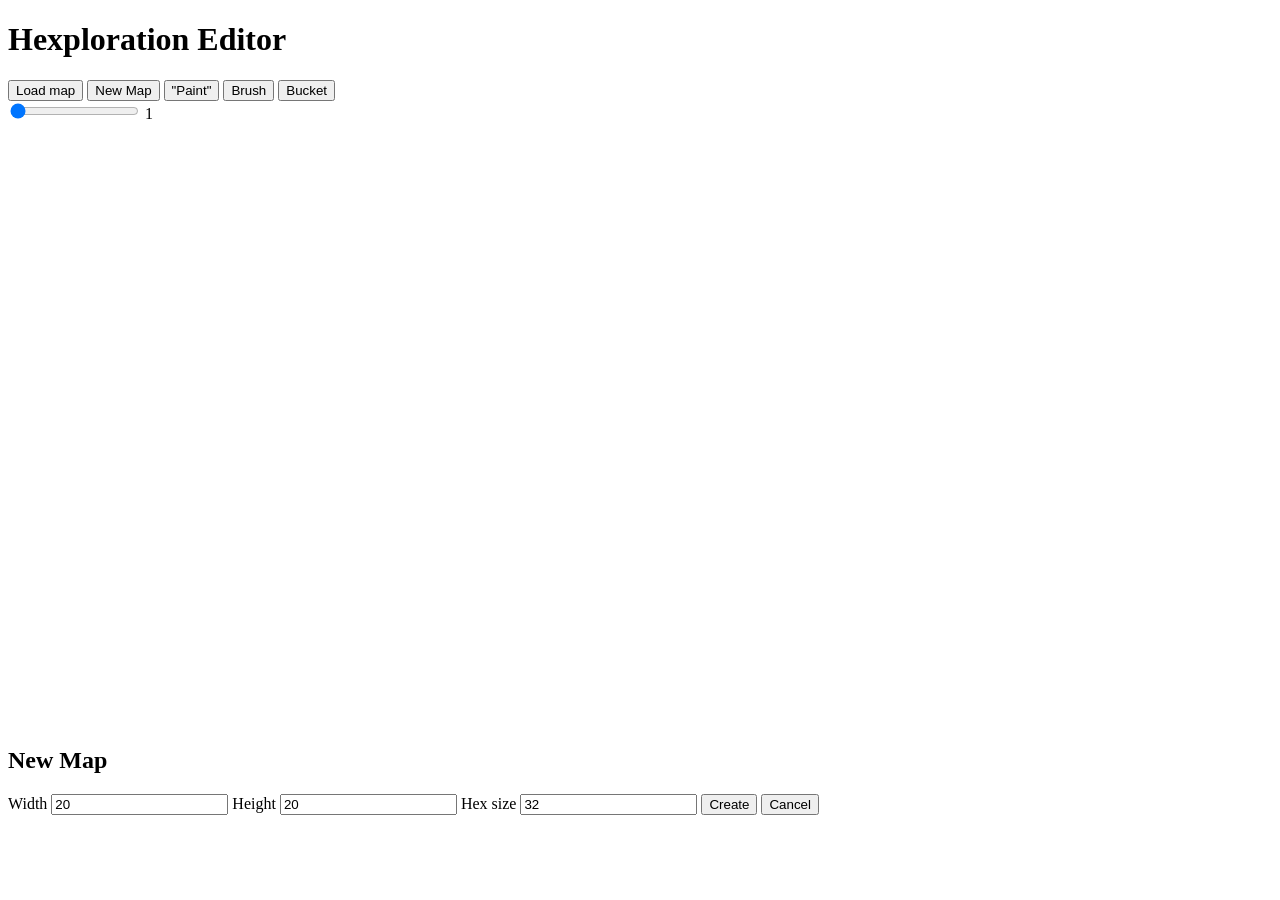
==== static/index.html @ 475a1859 "first commit" ====
<!DOCTYPE html>
<html lang="en">
<head>
    <meta charset="UTF-8">
    <title>Hexploration Editor</title>
    <link rel="stylesheet" href="/css/style.css">
    <script type="module" src="/js/app.js"></script>
</head>
<body>
    <header>
        <h1>Hexploration Editor</h1>
        
    </header>
    <div id="canvas-section">
        <nav id="tool-bar">
            <button id="load-map-btn">Load map</button>
            <button id="new-map-btn">New Map</button>
            <button id="paint-map-btn">"Paint"</button>
            <button id="brush-btn">Brush</button>
            <button id="bucket_btn">Bucket</button>
            <div class = "radius-slider-contener">
                <input type = "range" min="1" max = "10" value = "1" class="slider" id="radius-slider">
                <span id ="radius-slider-value"> 1 </span>
            </div>
            <div id="terrain-buttons"></div>
        </nav>
        <canvas id="hex-canvas" width="1000" height="600"></canvas>
        <div id="new-map-modal" class="modal hidden">
            <div class="modal-content">
                <h2>New Map</h2>

                <label>Width</label>
                <input id="new-map-width" type="number" value="20">

                <label>Height</label>
                <input id="new-map-height" type="number" value="20">

                <label>Hex size</label>
                <input id="new-map-hex-size" type="number" value="32">

                <button id="confirm-new-map-btn">Create</button>
                <button id="cancel-new-map-btn">Cancel</button>
            </div>
        </div>
    </div>

</body>
</html>
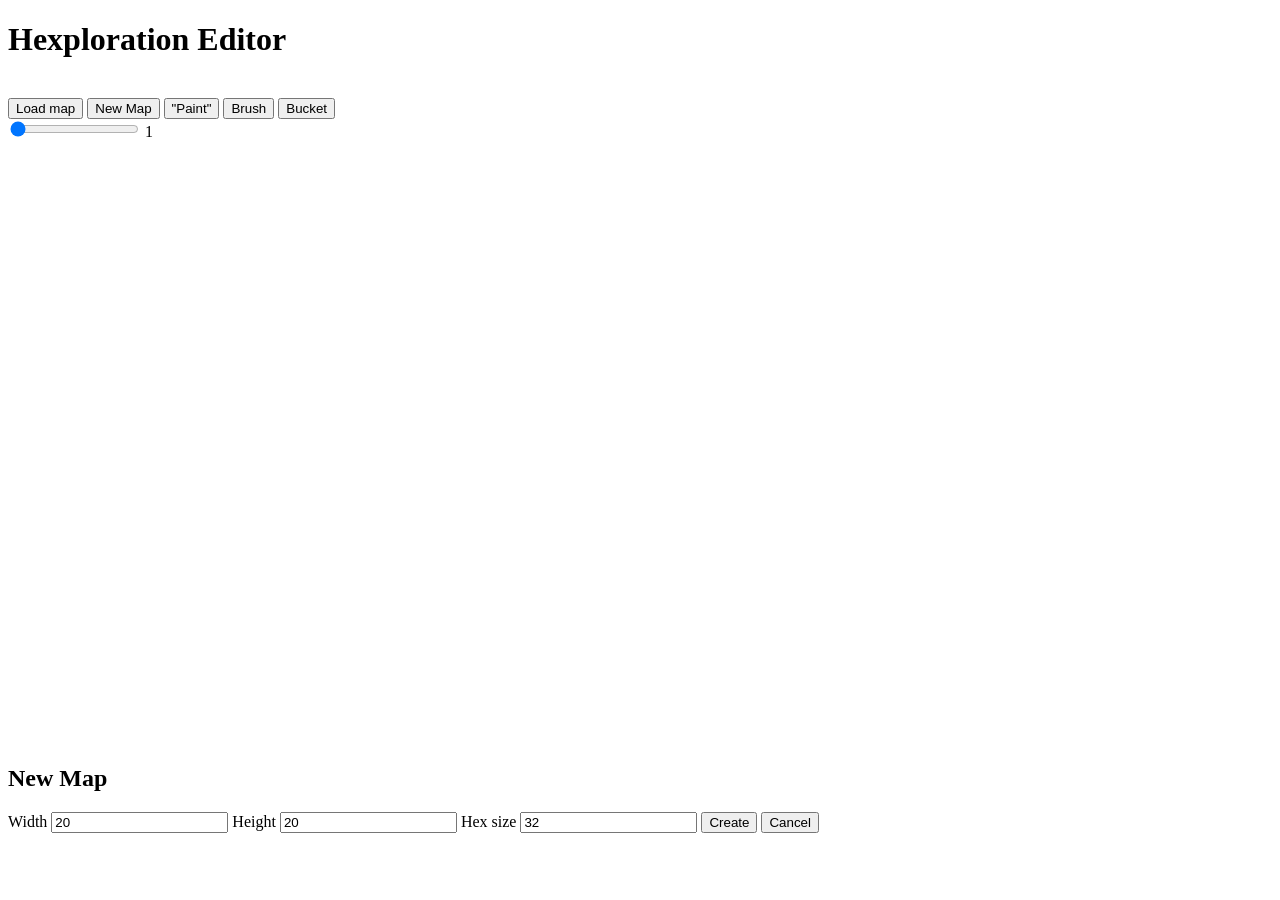
==== commit 5df5b021: "feat: add temporal world state and exploration mechanics Add persistent campaigns, characters, exped" ====
--- a/static/index.html
+++ b/static/index.html
@@ -9,7 +9,7 @@
 <body>
     <header>
         <h1>Hexploration Editor</h1>
-        
+        <a href="/timeline.html" style="color: white; margin-left: 16px;">Timeline</a>
     </header>
     <div id="canvas-section">
         <nav id="tool-bar">
@@ -18,9 +18,9 @@
             <button id="paint-map-btn">"Paint"</button>
             <button id="brush-btn">Brush</button>
             <button id="bucket_btn">Bucket</button>
-            <div class = "radius-slider-contener">
-                <input type = "range" min="1" max = "10" value = "1" class="slider" id="radius-slider">
-                <span id ="radius-slider-value"> 1 </span>
+            <div class="radius-slider-contener">
+                <input type="range" min="1" max="10" value="1" class="slider" id="radius-slider">
+                <span id="radius-slider-value">1</span>
             </div>
             <div id="terrain-buttons"></div>
         </nav>
@@ -28,21 +28,16 @@
         <div id="new-map-modal" class="modal hidden">
             <div class="modal-content">
                 <h2>New Map</h2>
-
                 <label>Width</label>
                 <input id="new-map-width" type="number" value="20">
-
                 <label>Height</label>
                 <input id="new-map-height" type="number" value="20">
-
                 <label>Hex size</label>
                 <input id="new-map-hex-size" type="number" value="32">
-
                 <button id="confirm-new-map-btn">Create</button>
                 <button id="cancel-new-map-btn">Cancel</button>
             </div>
         </div>
     </div>
-
 </body>
-</html>+</html>
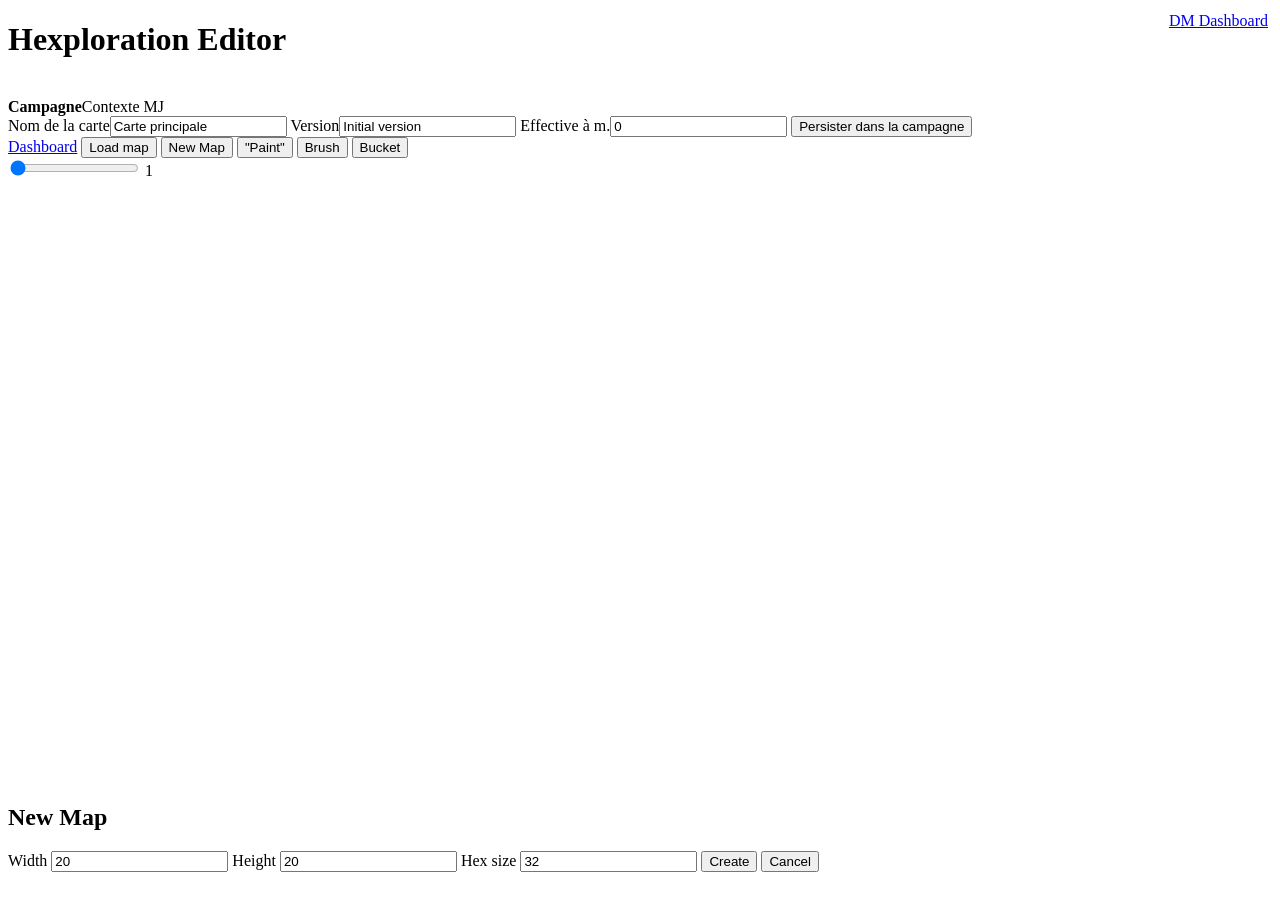
==== commit 76a79fea: "feat: add persistent exploration gameplay and DM tools Add character knowledge, temporal wiki and ex" ====
--- a/static/index.html
+++ b/static/index.html
@@ -7,12 +7,24 @@
     <script type="module" src="/js/app.js"></script>
 </head>
 <body>
+<a href="/dm.html" style="position:fixed;right:12px;top:12px;z-index:9999">DM Dashboard</a>
     <header>
         <h1>Hexploration Editor</h1>
+        <a id="editor-dm-link" href="/dm.html" style="color: white; margin-left: 16px;">DM Dashboard</a>
         <a href="/timeline.html" style="color: white; margin-left: 16px;">Timeline</a>
+        <a href="/player.html" style="color: white; margin-left: 16px;">Player map</a>
     </header>
+    <section id="campaign-save-panel" class="editor-campaign-panel hidden">
+      <div><strong id="editor-campaign-name">Campagne</strong><span id="editor-campaign-context">Contexte MJ</span></div>
+      <label>Nom de la carte<input id="persist-map-name" value="Carte principale" maxlength="160"></label>
+      <label>Version<input id="persist-version-name" value="Initial version" maxlength="160"></label>
+      <label>Effective à m.<input id="persist-effective-minute" type="number" min="0" value="0"></label>
+      <button id="persist-map-btn" type="button">Persister dans la campagne</button>
+      <span id="persist-map-message"></span>
+    </section>
     <div id="canvas-section">
         <nav id="tool-bar">
+        <a href="/dashboard.html">Dashboard</a>
             <button id="load-map-btn">Load map</button>
             <button id="new-map-btn">New Map</button>
             <button id="paint-map-btn">"Paint"</button>
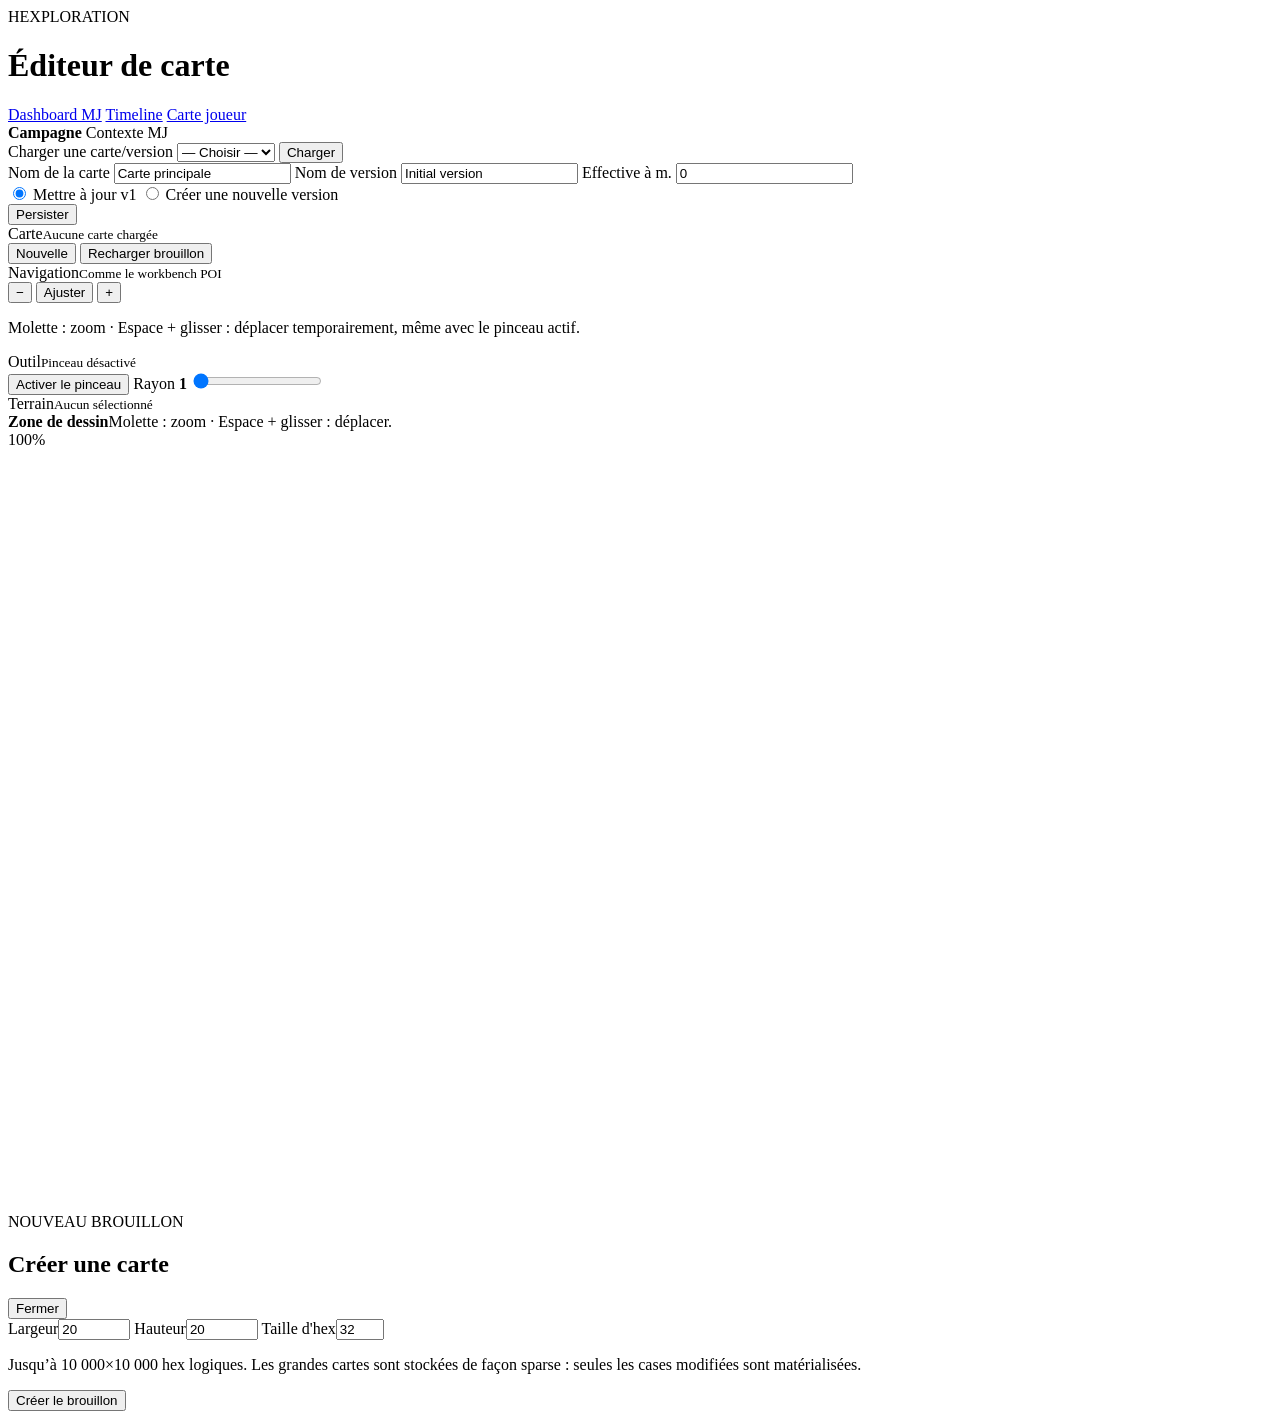
==== commit c97700fd: "feat: complete large-scale map editor" ====
--- a/static/index.html
+++ b/static/index.html
@@ -1,55 +1,118 @@
 <!DOCTYPE html>
-<html lang="en">
+<html lang="fr">
 <head>
-    <meta charset="UTF-8">
-    <title>Hexploration Editor</title>
-    <link rel="stylesheet" href="/css/style.css">
-    <script type="module" src="/js/app.js"></script>
+  <meta charset="UTF-8">
+  <meta name="viewport" content="width=device-width, initial-scale=1.0">
+  <title>Hexploration — Éditeur de carte</title>
+  <link rel="stylesheet" href="/css/style.css?v=302">
+  <script type="module" src="/js/app.js?v=302"></script>
 </head>
 <body>
-<a href="/dm.html" style="position:fixed;right:12px;top:12px;z-index:9999">DM Dashboard</a>
-    <header>
-        <h1>Hexploration Editor</h1>
-        <a id="editor-dm-link" href="/dm.html" style="color: white; margin-left: 16px;">DM Dashboard</a>
-        <a href="/timeline.html" style="color: white; margin-left: 16px;">Timeline</a>
-        <a href="/player.html" style="color: white; margin-left: 16px;">Player map</a>
-    </header>
-    <section id="campaign-save-panel" class="editor-campaign-panel hidden">
-      <div><strong id="editor-campaign-name">Campagne</strong><span id="editor-campaign-context">Contexte MJ</span></div>
-      <label>Nom de la carte<input id="persist-map-name" value="Carte principale" maxlength="160"></label>
-      <label>Version<input id="persist-version-name" value="Initial version" maxlength="160"></label>
-      <label>Effective à m.<input id="persist-effective-minute" type="number" min="0" value="0"></label>
-      <button id="persist-map-btn" type="button">Persister dans la campagne</button>
-      <span id="persist-map-message"></span>
+  <header class="editor-header">
+    <div>
+      <span class="eyebrow">HEXPLORATION</span>
+      <h1>Éditeur de carte</h1>
+    </div>
+    <nav>
+      <a id="editor-dm-link" href="/dm.html">Dashboard MJ</a>
+      <a href="/timeline.html">Timeline</a>
+      <a href="/player.html">Carte joueur</a>
+    </nav>
+  </header>
+
+  <section id="campaign-save-panel" class="campaign-bar hidden">
+    <div class="campaign-context">
+      <strong id="editor-campaign-name">Campagne</strong>
+      <span id="editor-campaign-context" class="muted">Contexte MJ</span>
+    </div>
+
+    <label class="field load-field">
+      <span>Charger une carte/version</span>
+      <select id="persisted-version-select"><option value="">— Choisir —</option></select>
+    </label>
+    <button id="load-persisted-btn" type="button" class="secondary">Charger</button>
+
+    <div class="save-divider"></div>
+
+    <label class="field">
+      <span>Nom de la carte</span>
+      <input id="persist-map-name" value="Carte principale" maxlength="160">
+    </label>
+    <label class="field">
+      <span>Nom de version</span>
+      <input id="persist-version-name" value="Initial version" maxlength="160">
+    </label>
+    <label class="field compact-field">
+      <span>Effective à m.</span>
+      <input id="persist-effective-minute" type="number" min="0" value="0">
+    </label>
+
+    <div id="save-mode-wrap" class="save-mode hidden" aria-label="Mode de sauvegarde">
+      <label><input type="radio" name="save-mode" value="update" checked> Mettre à jour v<span id="update-version-number">1</span></label>
+      <label><input type="radio" name="save-mode" value="new-version"> Créer une nouvelle version</label>
+    </div>
+
+    <button id="persist-map-btn" type="button" class="primary">Persister</button>
+    <span id="persist-map-message" class="save-message"></span>
+  </section>
+
+  <main class="editor-layout">
+    <aside class="editor-sidebar">
+      <section class="tool-section">
+        <div class="section-heading"><span>Carte</span><small id="map-summary">Aucune carte chargée</small></div>
+        <div class="button-row">
+          <button id="new-map-btn" type="button" class="secondary">Nouvelle</button>
+          <button id="reload-map-btn" type="button" class="secondary">Recharger brouillon</button>
+        </div>
+      </section>
+
+      <section class="tool-section">
+        <div class="section-heading"><span>Navigation</span><small>Comme le workbench POI</small></div>
+        <div class="nav-grid">
+          <button id="zoom-out-btn" type="button" class="icon-btn" title="Dézoomer">−</button>
+          <button id="fit-map-btn" type="button" class="secondary">Ajuster</button>
+          <button id="zoom-in-btn" type="button" class="icon-btn" title="Zoomer">+</button>
+        </div>
+        <p class="help">Molette : zoom · Espace + glisser : déplacer temporairement, même avec le pinceau actif.</p>
+      </section>
+
+      <section class="tool-section">
+        <div class="section-heading"><span>Outil</span><small id="brush-status">Pinceau désactivé</small></div>
+        <button id="brush-btn" type="button" class="brush-btn">Activer le pinceau</button>
+        <label class="range-field">
+          <span>Rayon <b id="radius-slider-value">1</b></span>
+          <input type="range" min="1" max="10" value="1" id="radius-slider">
+        </label>
+      </section>
+
+      <section class="tool-section terrain-section">
+        <div class="section-heading"><span>Terrain</span><small id="selected-terrain-label">Aucun sélectionné</small></div>
+        <div id="terrain-buttons" class="terrain-list"></div>
+      </section>
+    </aside>
+
+    <section class="canvas-panel">
+      <div class="canvas-toolbar">
+        <div><strong>Zone de dessin</strong><span id="canvas-hint" class="muted">Molette : zoom · Espace + glisser : déplacer.</span></div>
+        <span id="zoom-label" class="zoom-label">100%</span>
+      </div>
+      <div id="canvas-wrap" class="canvas-wrap">
+        <canvas id="hex-canvas" width="1200" height="760"></canvas>
+      </div>
     </section>
-    <div id="canvas-section">
-        <nav id="tool-bar">
-        <a href="/dashboard.html">Dashboard</a>
-            <button id="load-map-btn">Load map</button>
-            <button id="new-map-btn">New Map</button>
-            <button id="paint-map-btn">"Paint"</button>
-            <button id="brush-btn">Brush</button>
-            <button id="bucket_btn">Bucket</button>
-            <div class="radius-slider-contener">
-                <input type="range" min="1" max="10" value="1" class="slider" id="radius-slider">
-                <span id="radius-slider-value">1</span>
-            </div>
-            <div id="terrain-buttons"></div>
-        </nav>
-        <canvas id="hex-canvas" width="1000" height="600"></canvas>
-        <div id="new-map-modal" class="modal hidden">
-            <div class="modal-content">
-                <h2>New Map</h2>
-                <label>Width</label>
-                <input id="new-map-width" type="number" value="20">
-                <label>Height</label>
-                <input id="new-map-height" type="number" value="20">
-                <label>Hex size</label>
-                <input id="new-map-hex-size" type="number" value="32">
-                <button id="confirm-new-map-btn">Create</button>
-                <button id="cancel-new-map-btn">Cancel</button>
-            </div>
-        </div>
-    </div>
+  </main>
+
+  <div id="new-map-modal" class="modal hidden">
+    <form id="new-map-form" class="modal-content">
+      <div class="modal-head"><div><span class="eyebrow">NOUVEAU BROUILLON</span><h2>Créer une carte</h2></div><button id="cancel-new-map-btn" type="button" class="secondary">Fermer</button></div>
+      <div class="form-grid">
+        <label>Largeur<input id="new-map-width" type="number" min="1" max="10000" value="20" required></label>
+        <label>Hauteur<input id="new-map-height" type="number" min="1" max="10000" value="20" required></label>
+        <label>Taille d'hex<input id="new-map-hex-size" type="number" min="8" max="96" value="32" required></label>
+      </div>
+      <p class="muted">Jusqu’à 10 000×10 000 hex logiques. Les grandes cartes sont stockées de façon sparse : seules les cases modifiées sont matérialisées.</p>
+      <button id="confirm-new-map-btn" type="submit" class="primary">Créer le brouillon</button>
+    </form>
+  </div>
 </body>
 </html>
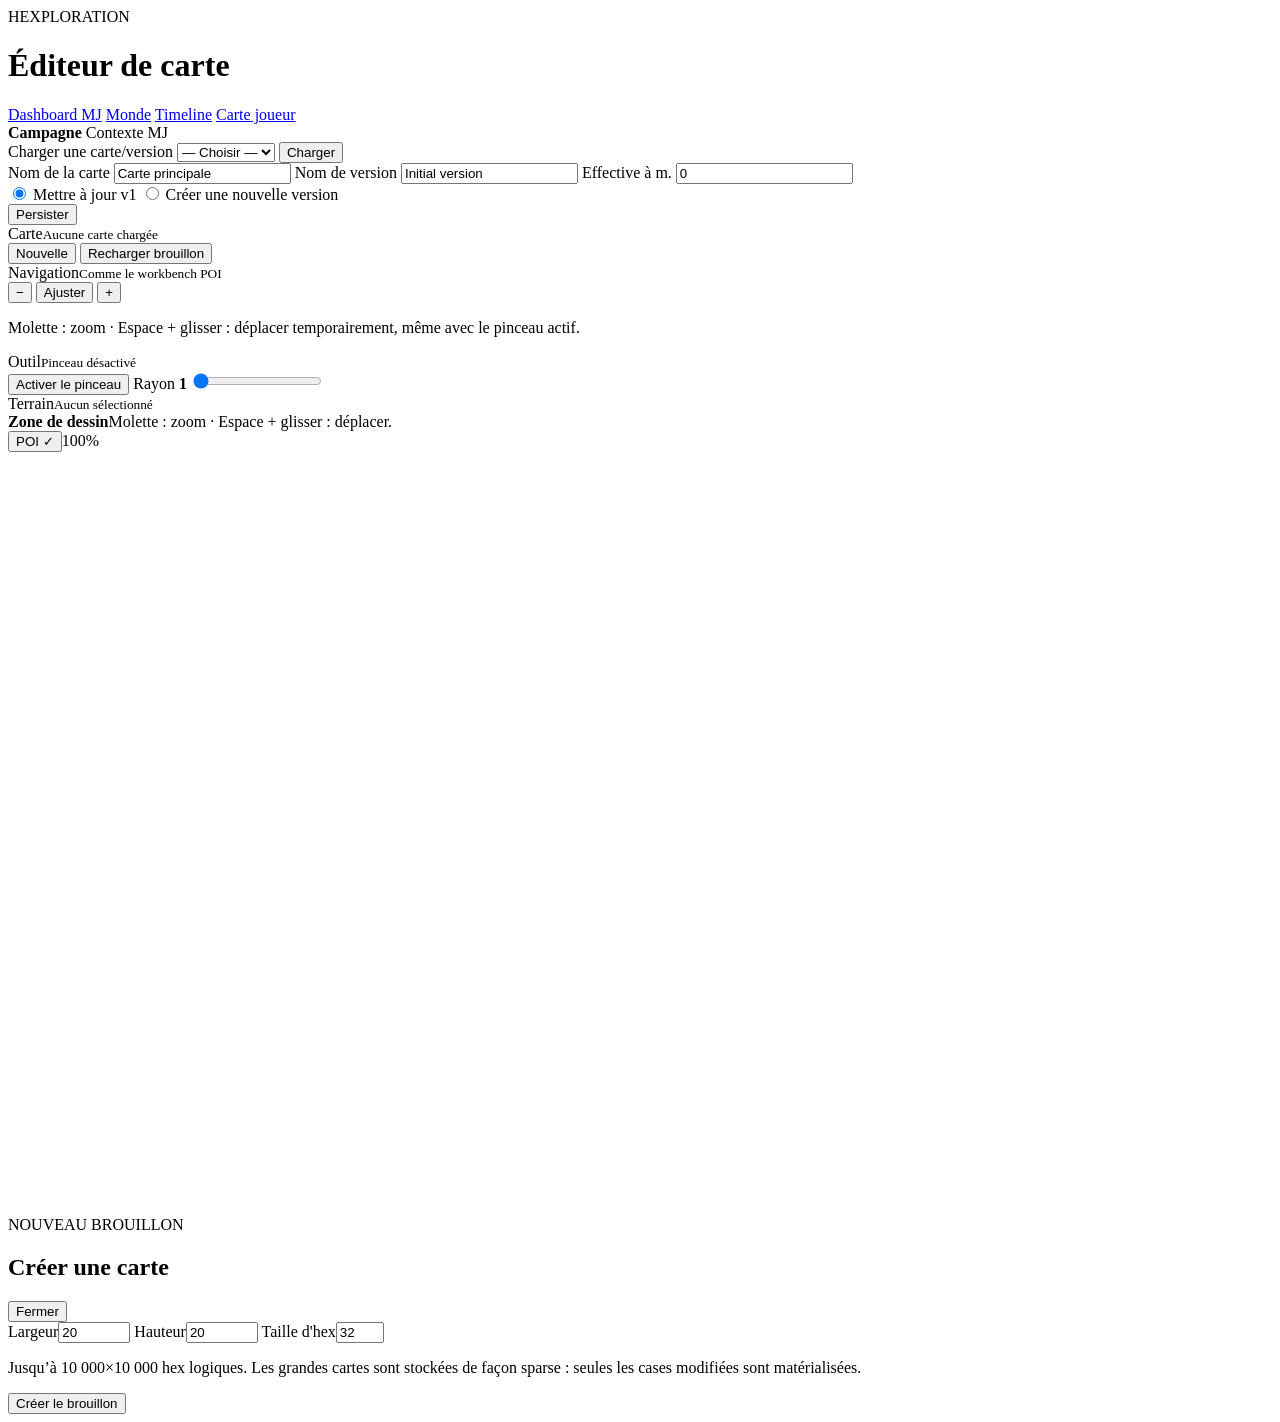
==== commit 257e2dce: "complete POI features and temporal world state flow" ====
--- a/static/index.html
+++ b/static/index.html
@@ -4,8 +4,8 @@
   <meta charset="UTF-8">
   <meta name="viewport" content="width=device-width, initial-scale=1.0">
   <title>Hexploration — Éditeur de carte</title>
-  <link rel="stylesheet" href="/css/style.css?v=302">
-  <script type="module" src="/js/app.js?v=302"></script>
+  <link rel="stylesheet" href="/css/style.css?v=320">
+  <script type="module" src="/js/app.js?v=320"></script>
 </head>
 <body>
   <header class="editor-header">
@@ -15,6 +15,7 @@
     </div>
     <nav>
       <a id="editor-dm-link" href="/dm.html">Dashboard MJ</a>
+      <a id="editor-world-link" href="/world.html">Monde</a>
       <a href="/timeline.html">Timeline</a>
       <a href="/player.html">Carte joueur</a>
     </nav>
@@ -94,7 +95,7 @@
     <section class="canvas-panel">
       <div class="canvas-toolbar">
         <div><strong>Zone de dessin</strong><span id="canvas-hint" class="muted">Molette : zoom · Espace + glisser : déplacer.</span></div>
-        <span id="zoom-label" class="zoom-label">100%</span>
+        <div class="canvas-toolbar-actions"><button id="toggle-poi-overlay" type="button" class="secondary overlay-toggle" aria-pressed="true" title="Afficher/masquer les POI persistés">POI ✓</button><span id="zoom-label" class="zoom-label">100%</span></div>
       </div>
       <div id="canvas-wrap" class="canvas-wrap">
         <canvas id="hex-canvas" width="1200" height="760"></canvas>
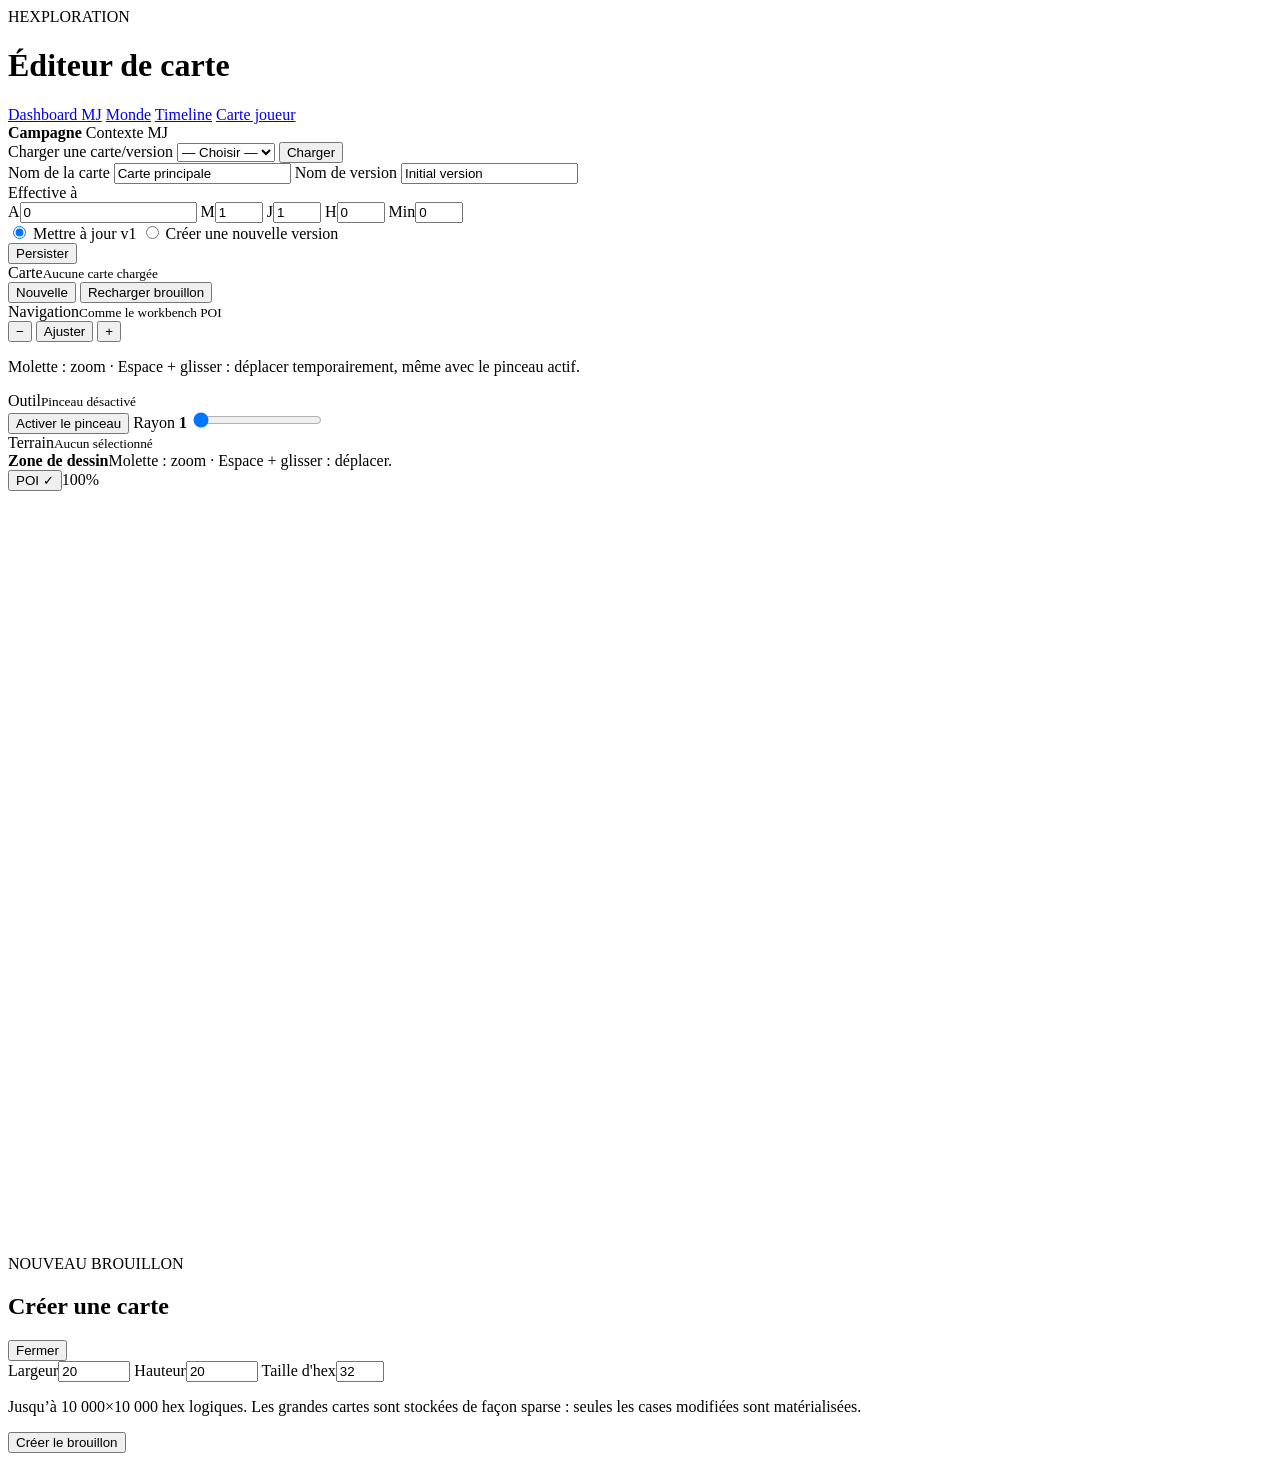
==== commit 1469a9f1: "cleaning ALEMBIC Migrations" ====
--- a/static/index.html
+++ b/static/index.html
@@ -5,7 +5,7 @@
   <meta name="viewport" content="width=device-width, initial-scale=1.0">
   <title>Hexploration — Éditeur de carte</title>
   <link rel="stylesheet" href="/css/style.css?v=320">
-  <script type="module" src="/js/app.js?v=320"></script>
+  <script type="module" src="/js/app.js?v=460"></script>
 </head>
 <body>
   <header class="editor-header">
@@ -43,10 +43,16 @@
       <span>Nom de version</span>
       <input id="persist-version-name" value="Initial version" maxlength="160">
     </label>
-    <label class="field compact-field">
-      <span>Effective à m.</span>
-      <input id="persist-effective-minute" type="number" min="0" value="0">
-    </label>
+    <div class="field persist-date-field">
+      <span>Effective à</span>
+      <div class="persist-date-grid">
+        <label>A<input id="persist-time-year" type="number" min="0" value="0"></label>
+        <label>M<input id="persist-time-month" type="number" min="1" max="12" value="1"></label>
+        <label>J<input id="persist-time-day" type="number" min="1" max="30" value="1"></label>
+        <label>H<input id="persist-time-hour" type="number" min="0" max="23" value="0"></label>
+        <label>Min<input id="persist-time-minute" type="number" min="0" max="59" value="0"></label>
+      </div>
+    </div>
 
     <div id="save-mode-wrap" class="save-mode hidden" aria-label="Mode de sauvegarde">
       <label><input type="radio" name="save-mode" value="update" checked> Mettre à jour v<span id="update-version-number">1</span></label>
